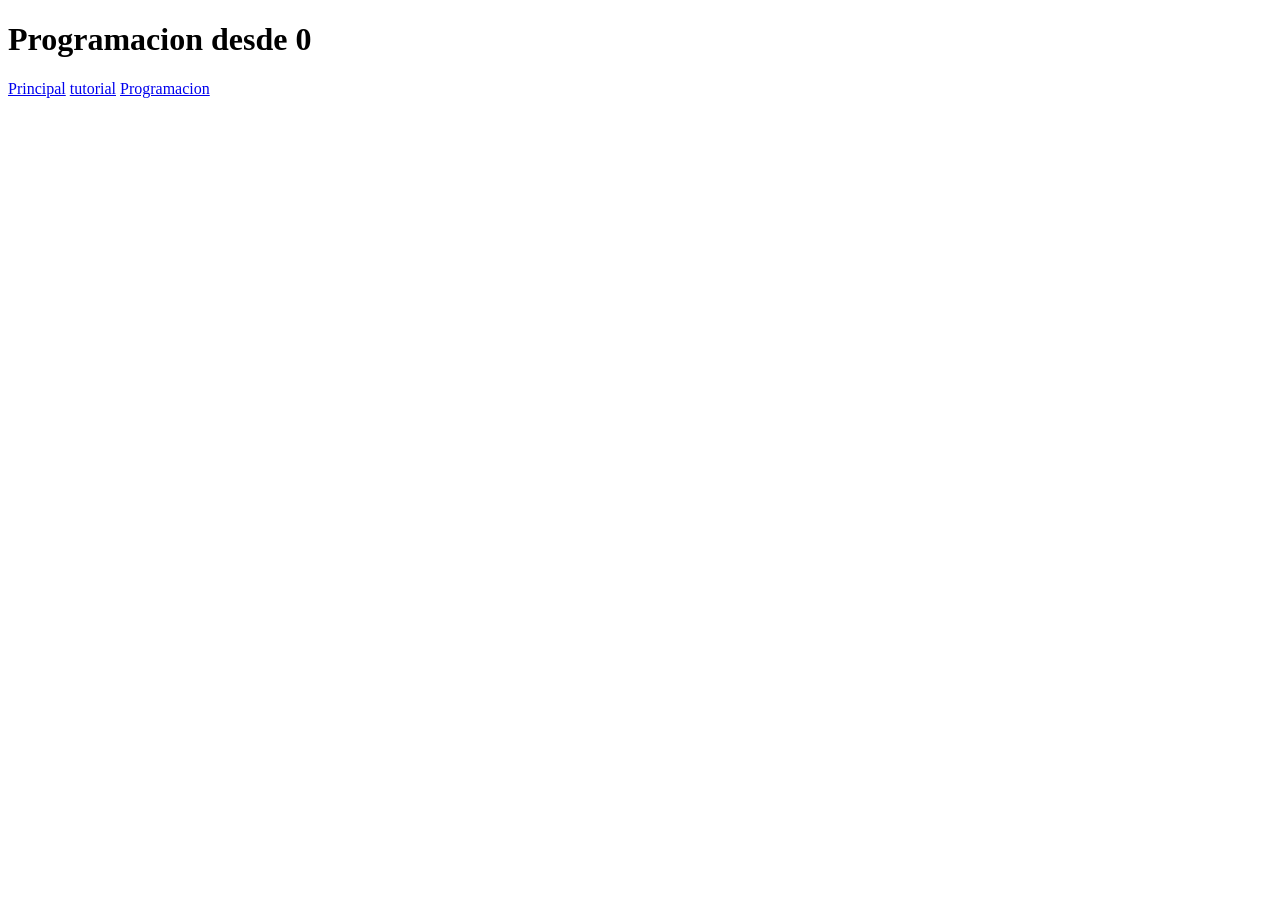
==== contacto.html @ 35dcd95a "Update and rename programacion.html to contacto.html" ====
<!DOCTYPE html>
<html lang="es">
<head>
    <meta charset="UTF-8">
    <meta name="viewport" content="width=device-width, initial-scale=1.0">
    <title>Programacion</title>
</head>
<body>
    <header>
        <h1>Programacion desde 0</h1>
    </header>
        <a href="index.html">Principal</a>
        <a href="menu.html">tutorial</a>
        <a href="contacto.html">Programacion</a>
    <footer>

    </footer>
</body>
</html>
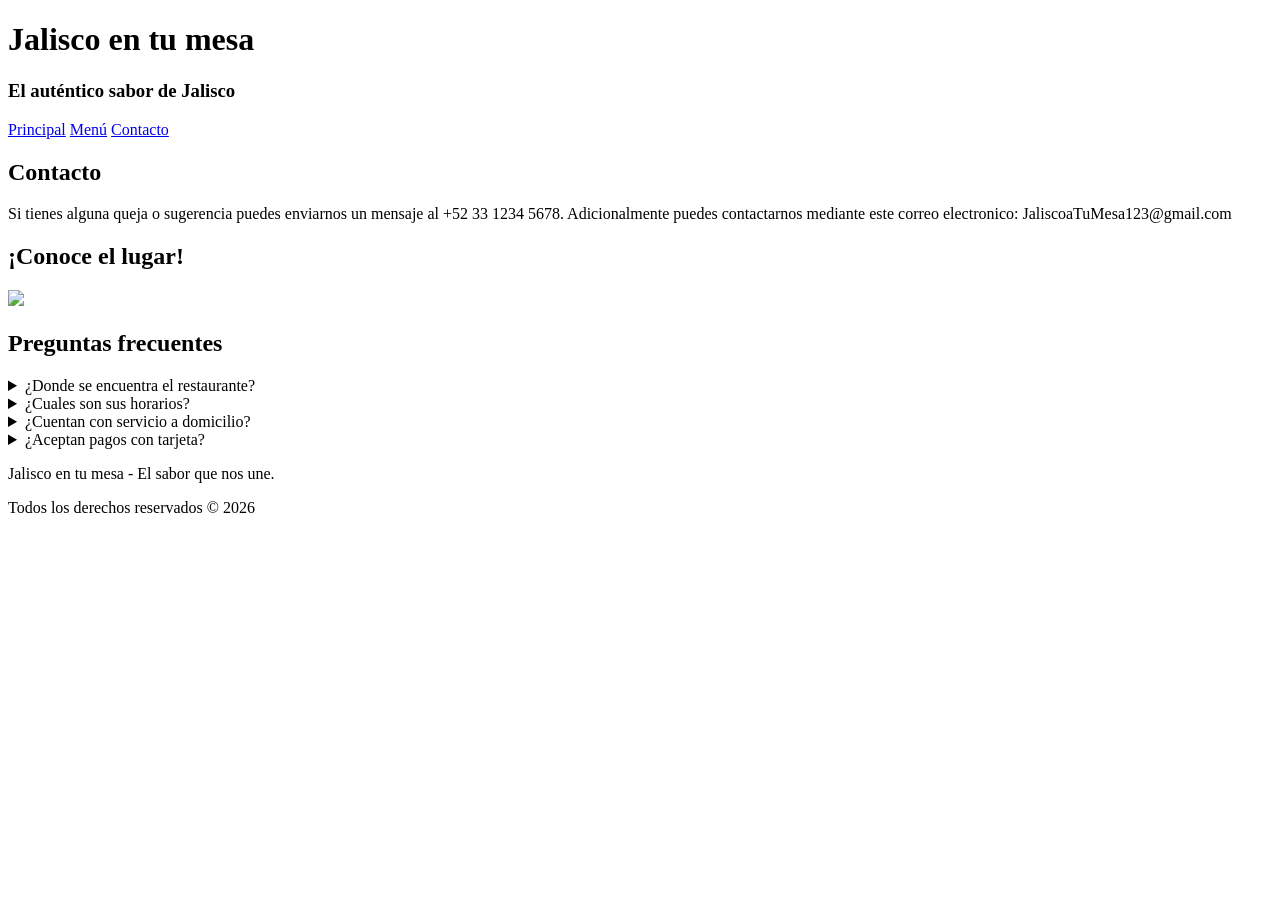
==== commit aa61e84d: "Add files via upload" ====
--- a/contacto.html
+++ b/contacto.html
@@ -3,17 +3,87 @@
 <head>
     <meta charset="UTF-8">
     <meta name="viewport" content="width=device-width, initial-scale=1.0">
-    <title>Programacion</title>
+    <title>Jalisco en tu mesa</title>
+    <link rel="stylesheet" href="style.css">
 </head>
+
 <body>
-    <header>
-        <h1>Programacion desde 0</h1>
+    
+    <header class="encabezado">
+        <h1>Jalisco en tu mesa</h1>
+        <h3>El auténtico sabor de Jalisco</h3>
     </header>
+    
+    <nav class="navegacion">
         <a href="index.html">Principal</a>
-        <a href="menu.html">tutorial</a>
-        <a href="contacto.html">Programacion</a>
+        <a href="menu.html">Menú</a>
+        <a href="contacto.html">Contacto</a>
+    </nav>
+
+    <main>
+        <section class="contacto">
+            <h2>Contacto</h2>
+            <p>
+                Si tienes alguna queja o sugerencia puedes
+                enviarnos un mensaje al +52 33 1234 5678.
+                Adicionalmente puedes contactarnos mediante este correo electronico:
+                JaliscoaTuMesa123@gmail.com
+            </p>
+        </section>
+        
+        <section>
+            <h2>
+                ¡Conoce el lugar!
+            </h2>
+            <div class="cen">
+                <img src="assets/img/lugar.jpg" width="400"
+            </div>                 
+        </section>
+            
+        <section class="faq">
+            <h2>Preguntas frecuentes</h2>
+            
+            <div class="contenedor-faq">
+                <details class="pregunta">
+                    <summary>
+                        ¿Donde se encuentra el restaurante?
+                    </summary>
+                    <p>
+                        Nos encontramos en Av. Dr. Mateo de Regil 9, Jardines del Ixtepete
+                    </p>
+                </details>
+                
+                <details class="pregunta">
+                    <summary>
+                        ¿Cuales son sus horarios?
+                    </summary>
+                    <p>
+                        Lunes a viernes de 9:00 a.m a 9:00 p.m. y fines de semana de 10:00 a.m a 10:00 p.m.
+                    </p>
+                </details>
+                
+                <details class="pregunta">
+                    <summary>
+                        ¿Cuentan con servicio a domicilio?
+                    </summary>
+                    <p>
+                        Por supuesto, puedes pedir desde uber eats y rappi, buscanos como "Jalisco en tu mesa".
+                    </p>
+                </details>
+                    
+                <details class="pregunta">
+                    <summary>
+                        ¿Aceptan pagos con tarjeta?
+                    </summary>
+                    <p>
+                        Si, aceptamos efectivo y pagos con tarjeta.
+                    </p>
+                </details>
+            </div>
+        </section>     
+    </main>
+    
     <footer>
-
-    </footer>
-</body>
-</html>
+        <p>Jalisco en tu mesa - El sabor que nos une.</p>
+        <p>Todos los derechos reservados © 2026</p>
+    </footer>
